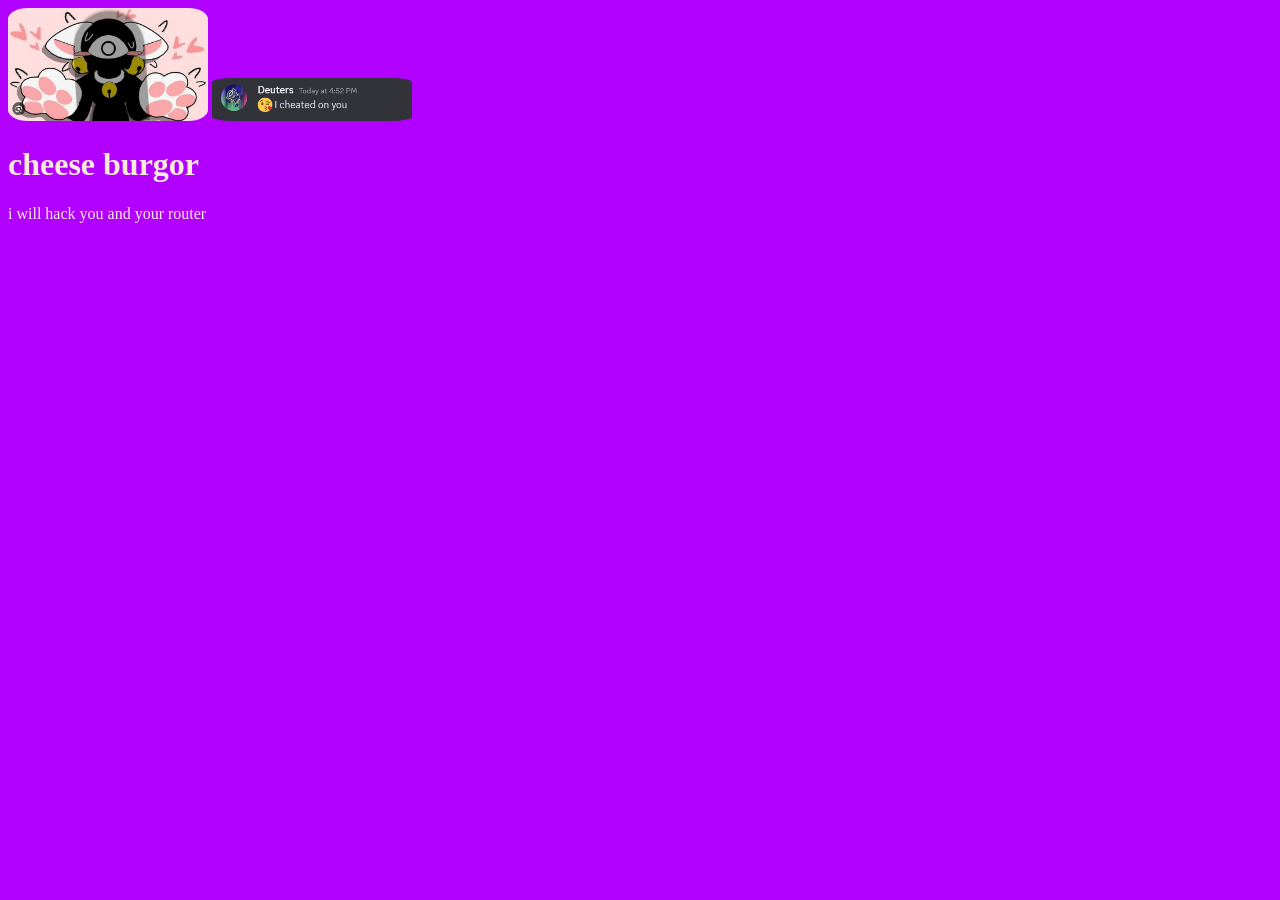
==== index.html @ b88640bd "feat: publish website" ====
<!DOCTYPE html>
<html lang="en">
<head>
    <meta charset="UTF-8">
    <meta name="viewport" content="width=device-width, initial-scale=1.0">
    <link rel="stylesheet" href="style.css">
    <title>PurpleNebulas tapes heheheheh</title>
</head>
<body>
    <img src="./Screenshot 2024-09-11 170438.png" alt="neko seek">
    <img src="./Screenshot 2024-09-08 170325.png" alt="how dare he">
    <h1>cheese burgor</h1>
    <p>i will hack you and your router</p>
</body>
</html>
---- style.css ----
img {
    width: 200px;
    border-radius: 10%;
}

body {
    background-color: #b200ff;
    color: antiquewhite;
}
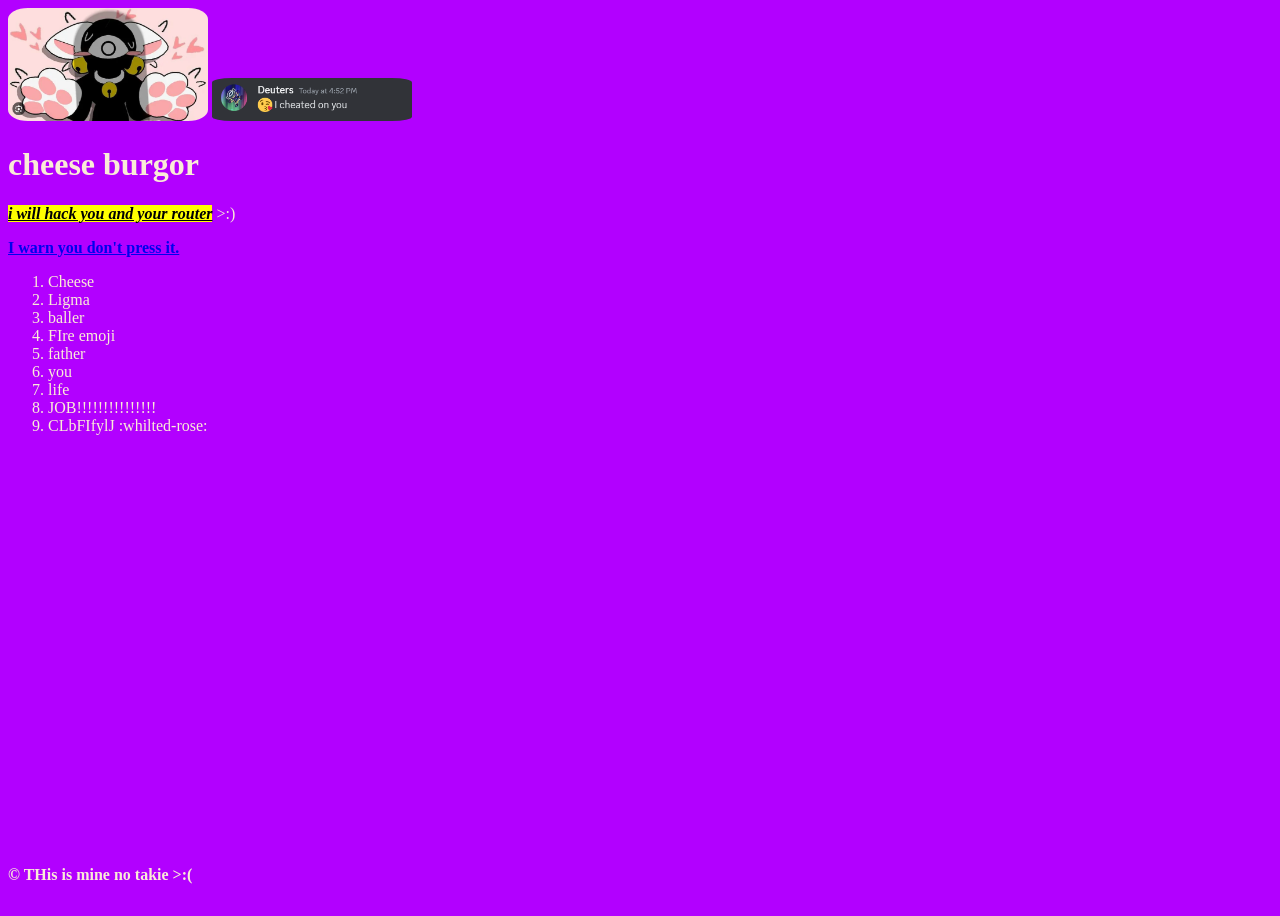
==== commit 3e4cbf84: "feat: Update website for swirl" ====
--- a/index.html
+++ b/index.html
@@ -4,12 +4,29 @@
     <meta charset="UTF-8">
     <meta name="viewport" content="width=device-width, initial-scale=1.0">
     <link rel="stylesheet" href="style.css">
+    <link rel="shortcut icon" href="favicon.ico" type="image/x-icon">
     <title>PurpleNebulas tapes heheheheh</title>
 </head>
 <body>
     <img src="./Screenshot 2024-09-11 170438.png" alt="neko seek">
     <img src="./Screenshot 2024-09-08 170325.png" alt="how dare he">
     <h1>cheese burgor</h1>
-    <p>i will hack you and your router</p>
+    <p><mark><i><b><ins>i will hack you and your router</ins></b></i></mark> &gt;:)</p>
+    <a href="/Johna.html"><b>I warn you don't press it.</b>
+    </a>
+<footer class="bottom">
+    <p>&copy; THis is mine no takie &gt;:(</p>
+</footer>
+<ol>
+    <li>Cheese</li>
+        <li>Ligma</li>
+       <li> baller</li>
+       <li> FIre emoji</li>
+       <li> father</li>
+       <li> you</li>
+       <li>life</li>
+       <li>JOB!!!!!!!!!!!!!!!</li>
+       <li>CLbFIfylJ :whilted-rose:</li>
+</ol>
 </body>
 </html>
--- a/style.css
+++ b/style.css
@@ -6,4 +6,12 @@
 body {
     background-color: #b200ff;
     color: antiquewhite;
+    min-height: 100vh;
+}
+
+footer.bottom {
+    position: absolute;
+    display: block;
+    bottom: 0;
+    font-weight: bold;
 }
